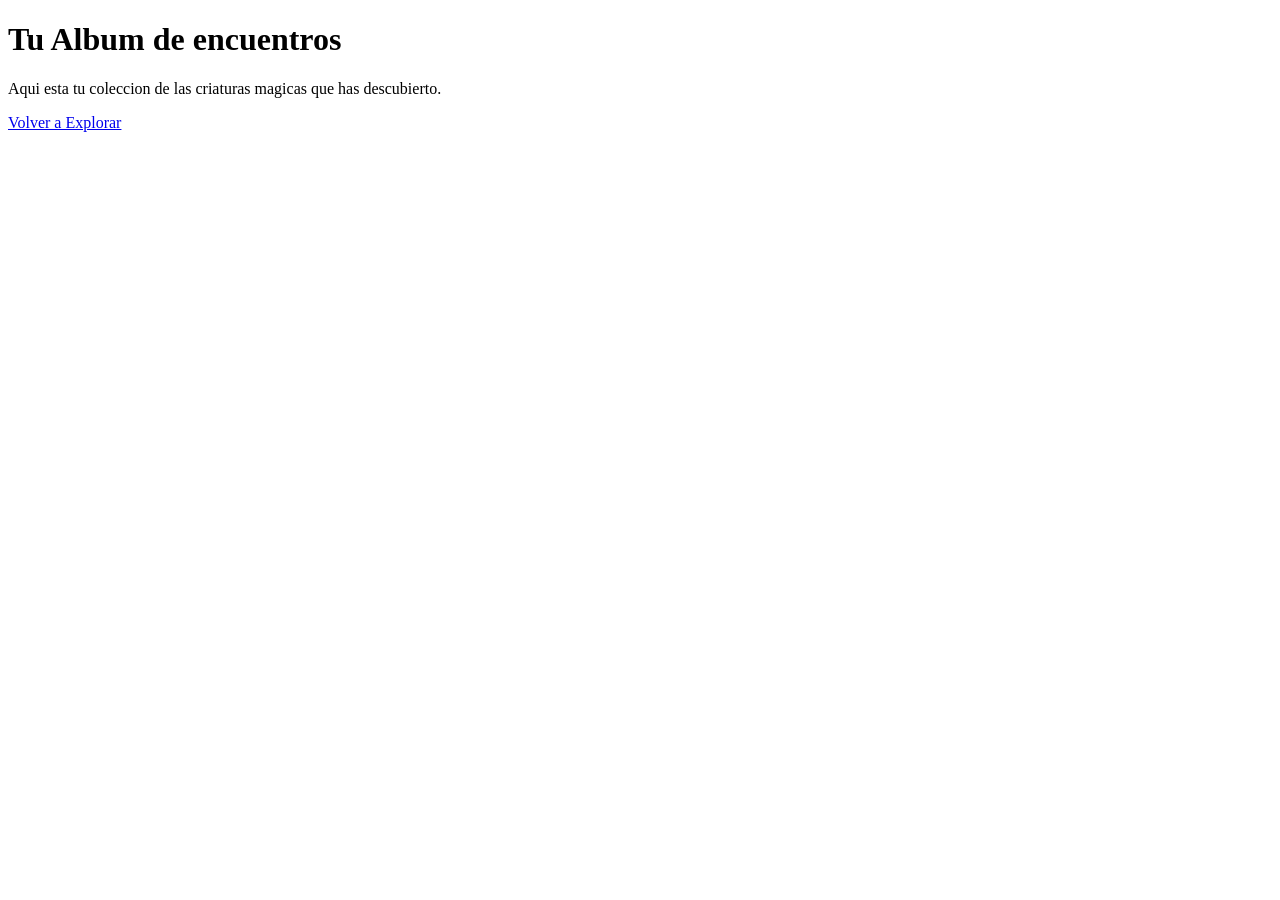
==== pages/album.html @ dbe52ce2 "nueva restrcuturacion de html, nueva page, y archivo js de la nueva pag" ====
<!DOCTYPE html>
<html lang="en">
<head>
    <meta charset="UTF-8">
    <meta name="viewport" content="width=device-width, initial-scale=1.0">
    <title>Bestiario de Dragones</title>
    <link rel="stylesheet" href="./css/styles.css">
</head>
<body>
    <header>
        <h1>Tu Album de encuentros</h1>
        <p>Aqui esta tu coleccion de las criaturas magicas que has descubierto.</p>

        <nav class="pag-principal">
            <a href="../index.html" id="link-index">Volver a Explorar</a>
        </nav>
    </header>
    
</body>
</html>
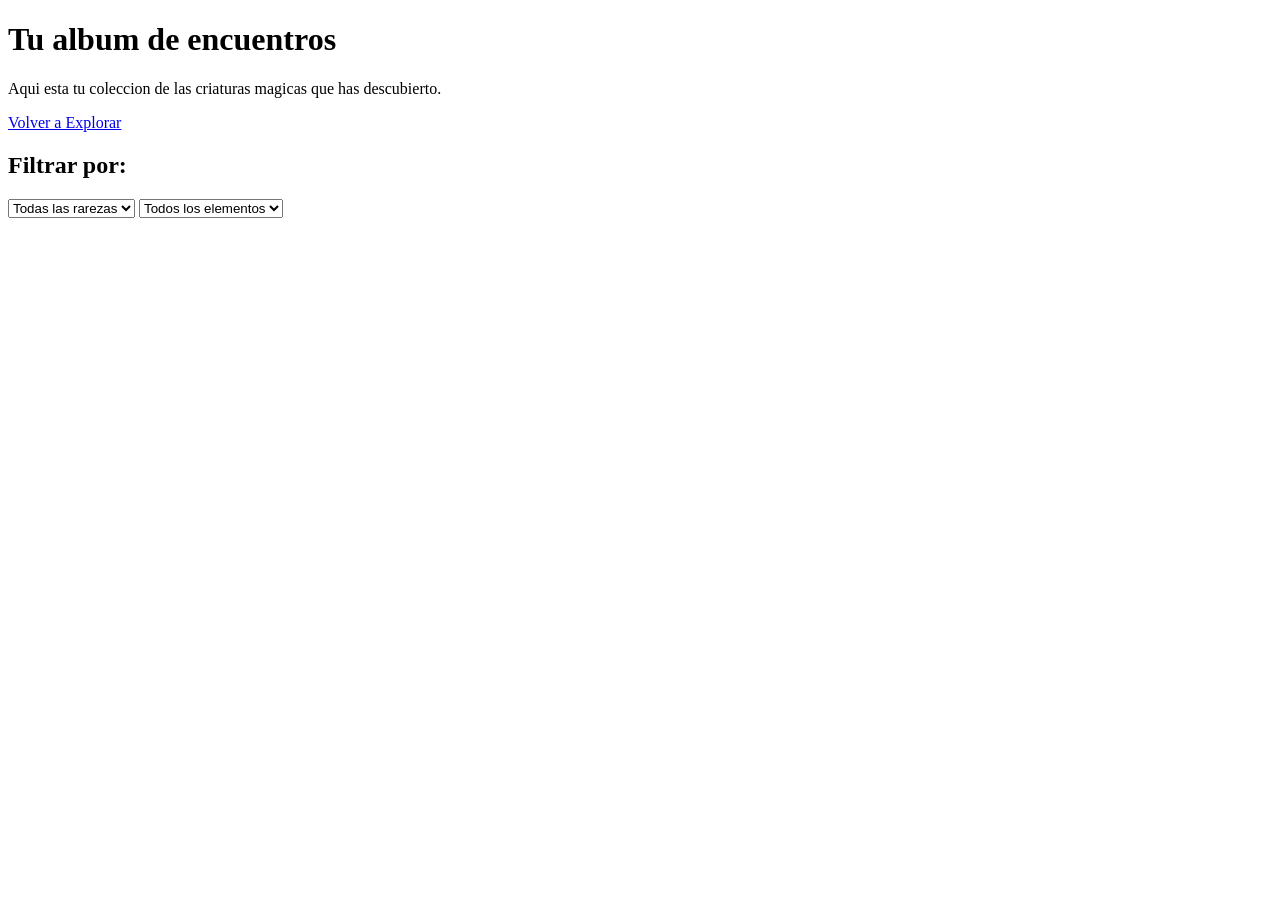
==== commit 3d1b2b84: "cambio boton a menu seleccion" ====
--- a/pages/album.html
+++ b/pages/album.html
@@ -1,20 +1,54 @@
 <!DOCTYPE html>
 <html lang="en">
+
 <head>
     <meta charset="UTF-8">
     <meta name="viewport" content="width=device-width, initial-scale=1.0">
-    <title>Bestiario de Dragones</title>
+    <title>Album de Colección de Criaturas Mágicas</title>
     <link rel="stylesheet" href="./css/styles.css">
+    <script defer src="./js/album.js"></script>
 </head>
+
 <body>
     <header>
-        <h1>Tu Album de encuentros</h1>
+        <h1>Tu album de encuentros</h1>
         <p>Aqui esta tu coleccion de las criaturas magicas que has descubierto.</p>
 
         <nav class="pag-principal">
             <a href="../index.html" id="link-index">Volver a Explorar</a>
         </nav>
     </header>
-    
+    <main>
+        <section class="seccion-filtros">
+            <h2>Filtrar por:</h2>
+            <div class="contenedor-filtros">
+                <select id="filtro-rareza" class="select-filtro">
+                    <option value="todas">Todas las rarezas</option>
+                    <option value="comun">Común</option>
+                    <option value="poco-comun">Poco común</option>
+                    <option value="raro">Raro</option>
+                    <option value="epico">Épico</option>
+                    <option value="legendario">Legendario</option>
+                </select>
+
+                <select id="filtro-elemento" class="select-filtro">
+                    <option value="todos">Todos los elementos</option>
+                    <option value="fuego">Fuego</option>
+                    <option value="agua">Agua</option>
+                    <option value="tierra">Tierra</option>
+                    <option value="aire">Aire</option>
+                    <option value="electrico">Eléctrico</option>
+                    <option value="hielo">Hielo</option>
+                    <option value="luz">Luz</option>
+                    <option value="oscuridad">Oscuridad</option>
+                </select>
+            </div>
+        </section>
+        <section class="seccion-coleccion">
+            <div id="contenedor-coleccion" class="grilla-criaturas">
+            </div>
+        </section>
+    </main>
 </body>
+
 </html>
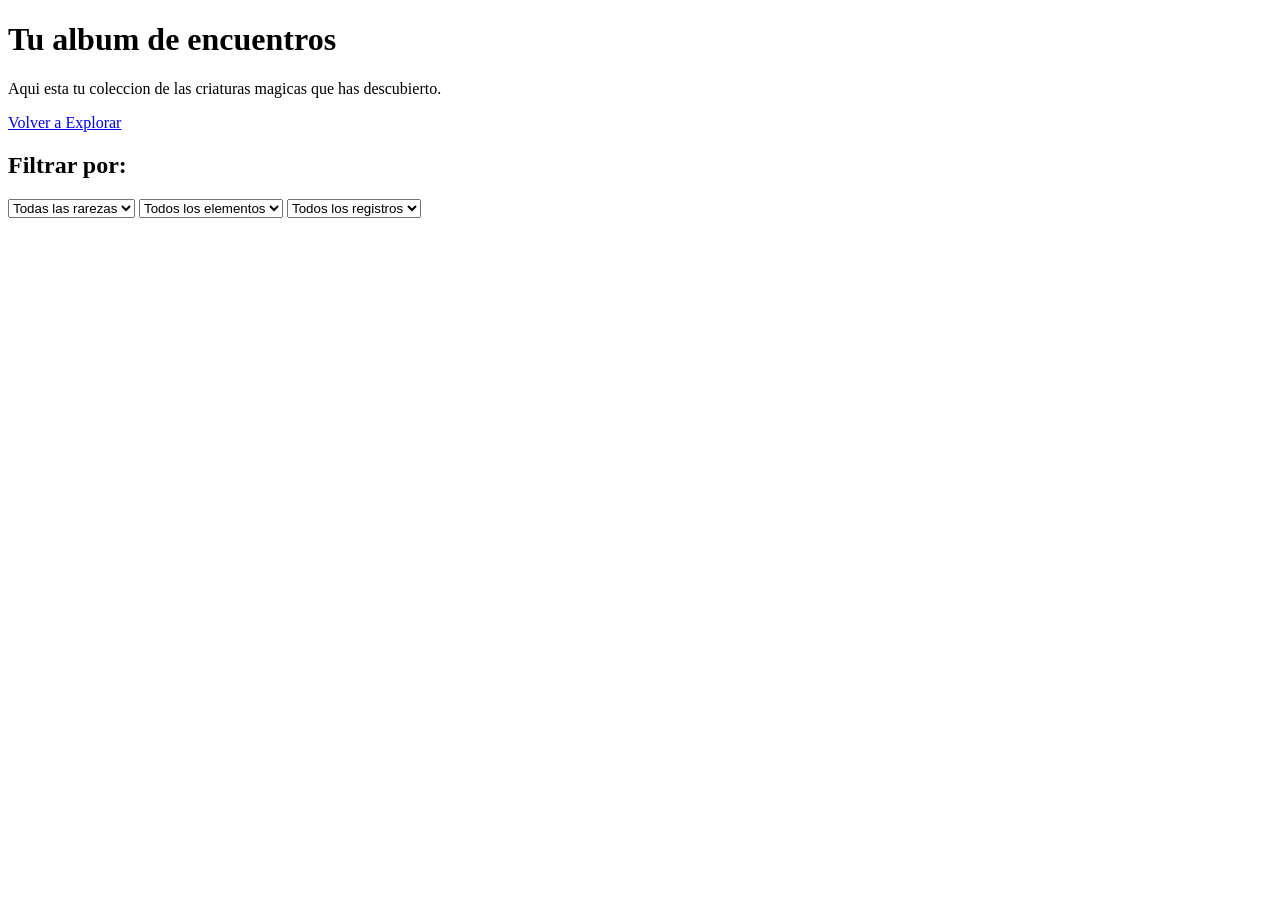
==== commit 14331917: "estilo agregado" ====
--- a/pages/album.html
+++ b/pages/album.html
@@ -1,5 +1,5 @@
 <!DOCTYPE html>
-<html lang="en">
+<html lang="es">
 
 <head>
     <meta charset="UTF-8">
@@ -42,6 +42,10 @@
                     <option value="luz">Luz</option>
                     <option value="oscuridad">Oscuridad</option>
                 </select>
+                <select id="filtro-favoritos" class="select-filtro">
+                    <option value="todos">Todos los registros</option>
+                    <option value="favoritos">Solo mis Favoritos</option>
+                </select>
             </div>
         </section>
         <section class="seccion-coleccion">
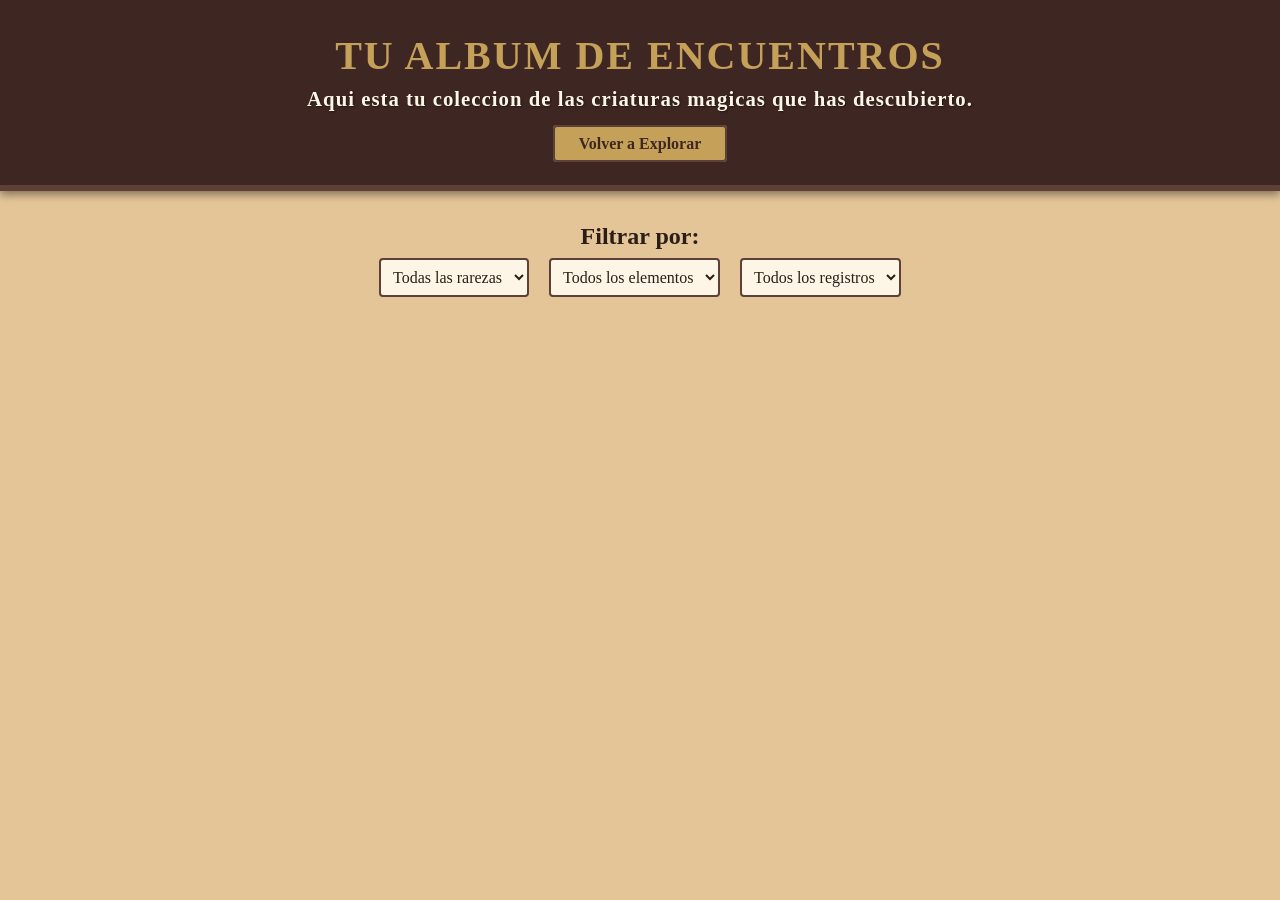
==== commit b77c7150: "correcion variables" ====
--- a/pages/album.html
+++ b/pages/album.html
@@ -5,8 +5,8 @@
     <meta charset="UTF-8">
     <meta name="viewport" content="width=device-width, initial-scale=1.0">
     <title>Album de Colección de Criaturas Mágicas</title>
-    <link rel="stylesheet" href="./css/styles.css">
-    <script defer src="./js/album.js"></script>
+    <link rel="stylesheet" href="../css/styles.css">
+    <script defer src="../js/album.js"></script>
 </head>
 
 <body>
--- a/css/styles.css
+++ b/css/styles.css
@@ -0,0 +1,156 @@
+/* reset estilos */
+
+* {
+    margin: 0;
+    padding: 0;
+    box-sizing: border-box;
+}
+
+:root {
+    --madera-oscura: #3e2723;
+    --madera-clara: #5d4037;
+    --pergamino-centro: #fdf5e6;
+    --pergamino-borde: #e3c598;
+    --tinta: #2c1e16;
+    --dorado: #c5a059;
+}
+
+body {
+    background-color: var(--pergamino-borde);
+    color: var(--tinta);
+    font-family: 'Book Antiqua', Palatino, serif;
+    min-height: 100vh;
+}
+
+header {
+    background-color: var(--madera-oscura);
+    color: var(--pergamino-centro);
+    text-align: center;
+    padding: 2rem;
+    border-bottom: 6px solid var(--madera-clara);
+    box-shadow: 0 4px 8px rgba(0, 0, 0, 0.4);
+}
+
+
+header h1 {
+    color: var(--dorado);
+    font-size: 2.5rem;
+    text-transform: uppercase;
+    letter-spacing: 2px;
+    margin-bottom: 0.5rem;
+}
+
+header p {
+    font-size: 1.3rem;
+    font-weight: bold;
+    letter-spacing: 1px;
+    text-shadow: 1px 1px 2px rgba(0, 0, 0, 0.5);
+    margin-bottom: 1rem;
+}
+
+.pag-principal {
+    margin-top: 1.5rem;
+}
+
+.pag-principal a {
+    background-color: var(--dorado);
+    color: var(--madera-oscura);
+    text-decoration: none;
+    padding: 0.5rem 1.5rem;
+    font-weight: bold;
+    border: 2px solid var(--madera-clara);
+    border-radius: 4px;
+    transition: 0.3s;
+}
+
+.pag-principal a:hover {
+    background-color: var(--pergamino-centro);
+    box-shadow: 0 0 10px var(--dorado);
+}
+
+.seccion-buscador,
+.seccion-filtros {
+    text-align: center;
+    padding: 2rem;
+}
+
+.seccion-buscador input,
+.select-filtro {
+    background-color: var(--pergamino-centro);
+    border: 2px solid var(--madera-clara);
+    color: var(--tinta);
+    padding: 0.5rem;
+    font-size: 1rem;
+    font-family: inherit;
+    border-radius: 4px;
+    margin: 0.5rem;
+}
+
+.seccion-buscador input:focus,
+.select-filtro:focus {
+    outline: none;
+    border-color: var(--dorado);
+}
+
+.seccion-catalogo,
+.seccion-coleccion {
+    padding: 2rem;
+    max-width: 1200px;
+    margin: 0 auto;
+}
+
+.seccion-catalogo h2,
+.seccion-coleccion h2 {
+    text-align: center;
+    border-bottom: 2px solid var(--dorado);
+    padding-bottom: 0.5rem;
+    margin-bottom: 2rem;
+}
+
+.grilla-criaturas {
+    display: grid;
+    grid-template-columns: repeat(auto-fit, minmax(250px, 1fr));
+    gap: 2rem;
+    justify-items: center;
+}
+
+/* Proximas tarjetas que inyectaremos con JS */
+.tarjeta-criatura {
+    background-color: var(--pergamino-centro);
+    border: 3px solid var(--madera-clara);
+    border-radius: 8px;
+    padding: 1rem;
+    width: 100%;
+    max-width: 280px;
+    box-shadow: 5px 5px 15px rgba(0, 0, 0, 0.3);
+    text-align: center;
+    transition: transform 0.2s;
+}
+
+.tarjeta-criatura:hover {
+    transform: scale(1.05);
+}
+
+.tarjeta-criatura img {
+    width: 100%;
+    border-radius: 4px;
+    border: 1px solid var(--madera-clara);
+    margin-bottom: 1rem;
+}
+
+.tarjeta-criatura button {
+    background-color: var(--madera-oscura);
+    color: var(--pergamino-centro);
+    border: none;
+    padding: 0.5rem 1rem;
+    border-radius: 4px;
+    cursor: pointer;
+    font-family: inherit;
+    margin-top: 1rem;
+    transition: 0.3s;
+}
+
+.tarjeta-criatura button:hover {
+    background-color: var(--dorado);
+    color: var(--tinta);
+}
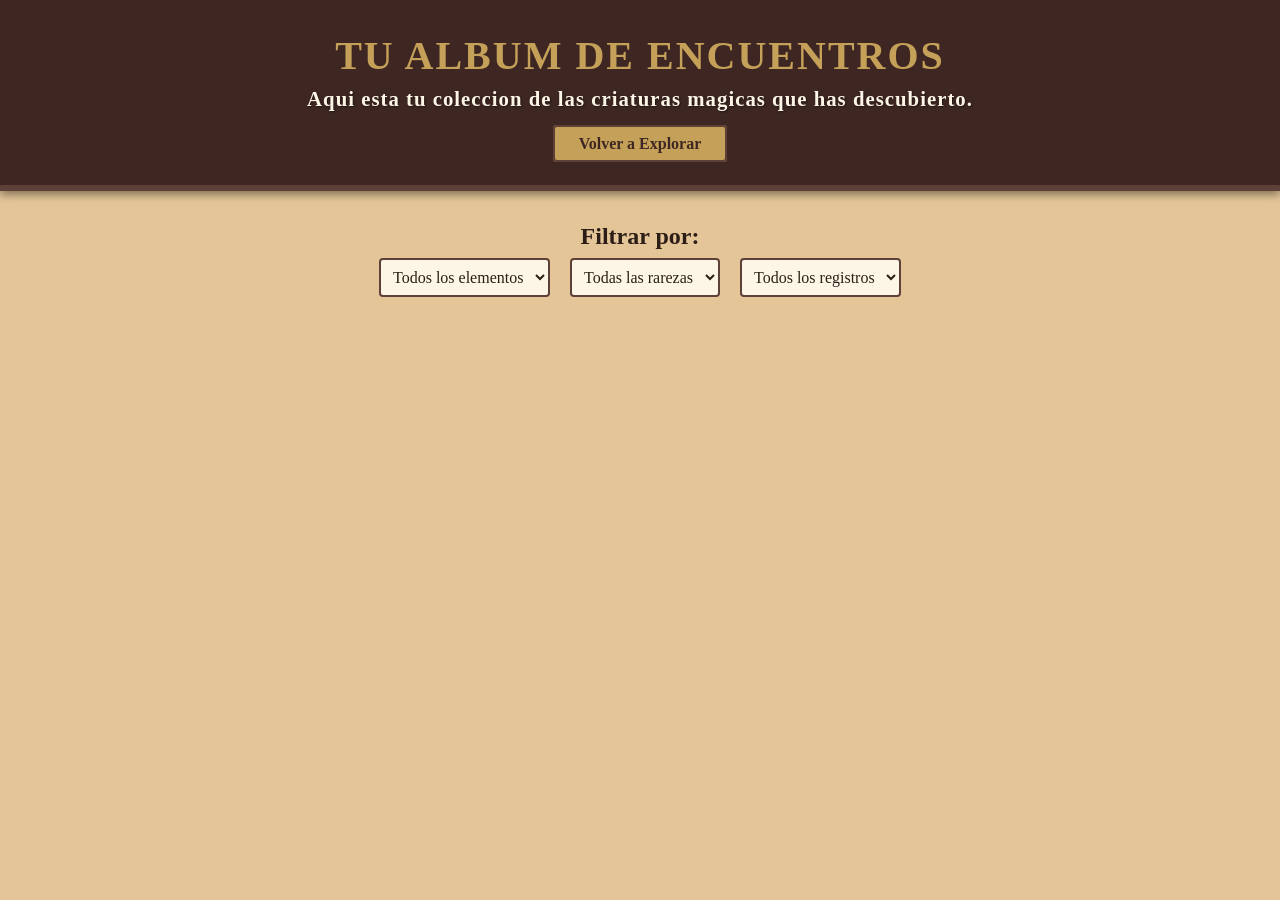
==== commit 21716dd5: "variables para selectores de filtracion" ====
--- a/pages/album.html
+++ b/pages/album.html
@@ -22,15 +22,6 @@
         <section class="seccion-filtros">
             <h2>Filtrar por:</h2>
             <div class="contenedor-filtros">
-                <select id="filtro-rareza" class="select-filtro">
-                    <option value="todas">Todas las rarezas</option>
-                    <option value="comun">Común</option>
-                    <option value="poco-comun">Poco común</option>
-                    <option value="raro">Raro</option>
-                    <option value="epico">Épico</option>
-                    <option value="legendario">Legendario</option>
-                </select>
-
                 <select id="filtro-elemento" class="select-filtro">
                     <option value="todos">Todos los elementos</option>
                     <option value="fuego">Fuego</option>
@@ -42,6 +33,15 @@
                     <option value="luz">Luz</option>
                     <option value="oscuridad">Oscuridad</option>
                 </select>
+                <select id="filtro-rareza" class="select-filtro">
+                    <option value="todas">Todas las rarezas</option>
+                    <option value="comun">Común</option>
+                    <option value="poco-comun">Poco común</option>
+                    <option value="raro">Raro</option>
+                    <option value="epico">Épico</option>
+                    <option value="legendario">Legendario</option>
+                </select>
+
                 <select id="filtro-favoritos" class="select-filtro">
                     <option value="todos">Todos los registros</option>
                     <option value="favoritos">Solo mis Favoritos</option>
--- a/css/styles.css
+++ b/css/styles.css
@@ -153,4 +153,10 @@
 .tarjeta-criatura button:hover {
     background-color: var(--dorado);
     color: var(--tinta);
+}
+
+/* Filtro para ocultar la criatura */
+.silueta img {
+    filter: brightness(0); /* Hace que la imagen sea una sombra negra */
+    opacity: 0.7;          /* La hace un poco transparente para que no sea un bloque sólido */
 }
